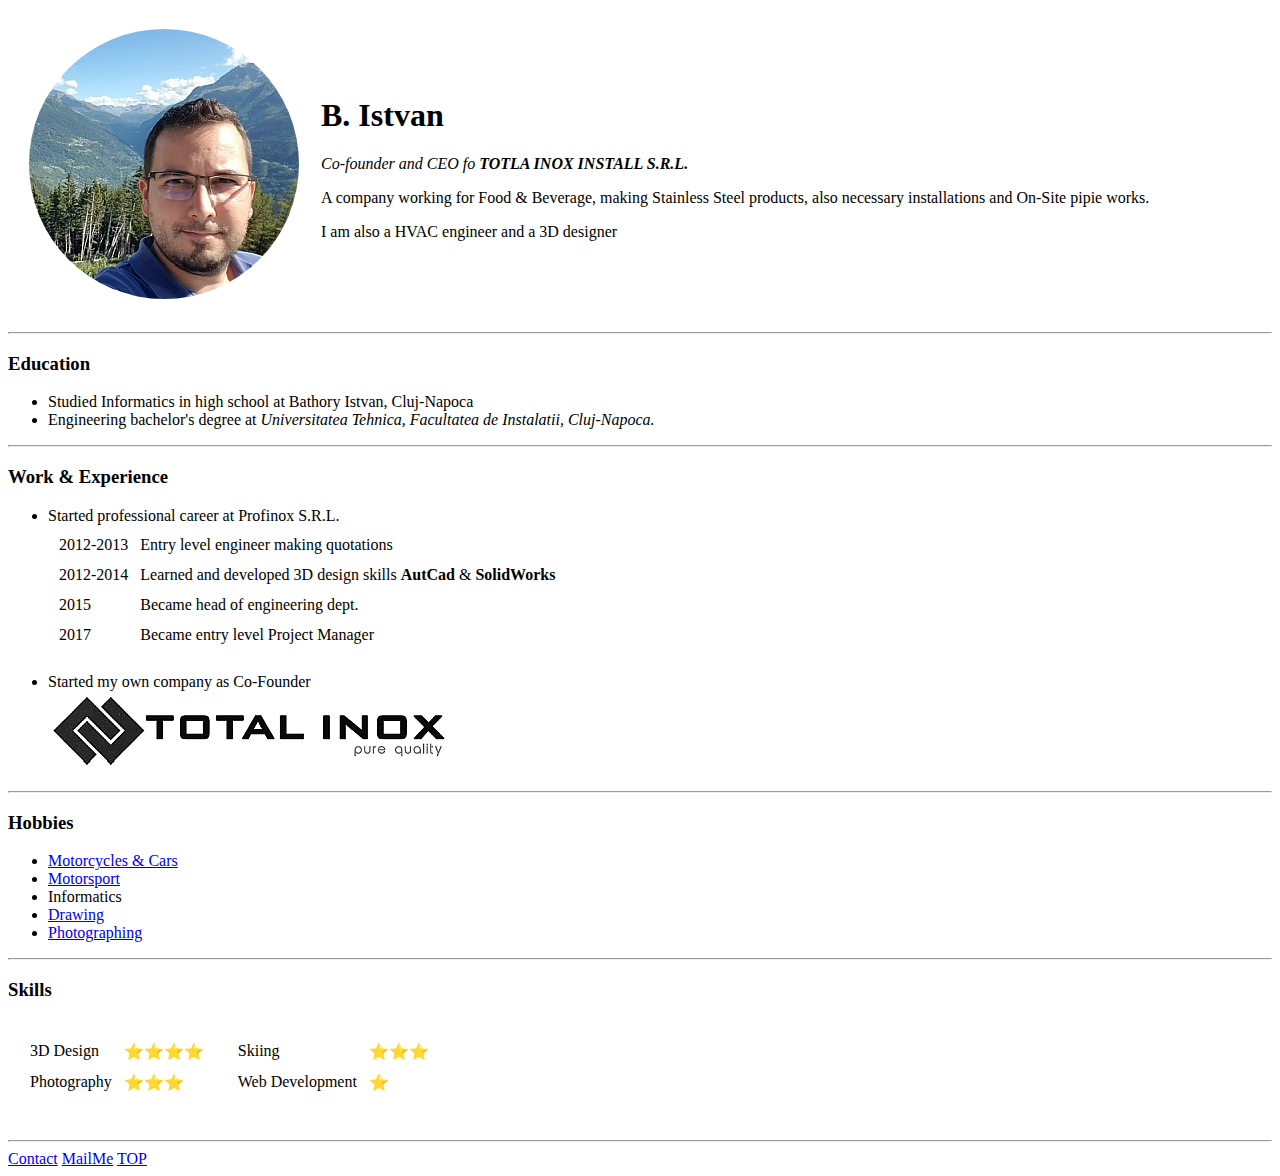
==== index.html @ 762f4a4f "Add personal site initial files" ====
<!DOCTYPE html>
<html lang="en" dir="ltr">

<head>
  <meta charset="utf-8">
  <!-- <meta http-equiv="refresh" content="10"> -->
  <title>🐶B. Istvan</title>
</head>

<body>

  <table cellspacing="20">
    <tr>
      <td> <img src="Images/Profile_pic_circular.png" alt="Photo of Istvan"></td>
      <td>
        <h1> B. Istvan </h1>
        <p><em>Co-founder and CEO fo <strong>TOTLA INOX INSTALL S.R.L.</strong></em></p>
        <p>A company working for Food & Beverage, making Stainless Steel products, also necessary installations and On-Site pipie works.</p>
        <p>I am also a HVAC engineer and a 3D designer</p>
      </td>
    </tr>
  </table>


  <hr>
  <h3>Education</h3>
  <ul>
    <li>Studied Informatics in high school at Bathory Istvan, Cluj-Napoca</li>
    <li>Engineering bachelor's degree at <em>Universitatea Tehnica, Facultatea de Instalatii, Cluj-Napoca.</em></li>
  </ul>
  <hr>
  <h3>Work & Experience</h3>
  <ul>
    <li>Started professional career at Profinox S.R.L.</li>

    <table cellspacing="10">
      <tr>
        <td>2012-2013</td>
        <td>Entry level engineer making quotations</td>
      </tr>
      <tr>
        <td>2012-2014</td>
        <td>Learned and developed 3D design skills <strong>AutCad</strong> & <strong>SolidWorks</strong></td>
      </tr>
      <tr>
        <td>2015</td>
        <td>Became head of engineering dept.</td>
      </tr>
      <tr>
        <td>2017</td>
        <td>Became entry level Project Manager</td>
      </tr>
    </table>
    <br>
    <li>Started my own company as Co-Founder</li>
    <a href="https://www.facebook.com/Totalinoxinstal/"><img src="Images/TIN.jpg" alt="Tin facebook link"></a>
  </ul>
<hr>
  <h3>Hobbies</h3>
  <ul>
    <li><a href="https://www.youtube.com/watch?v=t0RAswC2K_w">Motorcycles & Cars</a></li>
    <li><a href="Images/IMG_8462.JPG">Motorsport</a>
    </li>
    <li>Informatics</li>
    <li><a href="Images\collage\collage.jpg">Drawing</a></li>
    <li><a href="Images/Foter.jpg">Photographing</a></li>
  </ul>
<hr>
  <h3>Skills</h3>

  <table cellspacing="10">
    <tr>
      <td>
        <table cellspacing="10">
          <tr>
            <td>3D Design</td>
            <td>⭐⭐⭐⭐</td>
          </tr>
          <tr>
            <td>Photography</td>
            <td>⭐⭐⭐</td>
          </tr>
        </table>
      </td>


      <td>
        <table cellspacing="10">
          <tr>
            <td>Skiing</td>
            <td>⭐⭐⭐</td>
          </tr>
          <tr>
            <td>Web Development</td>
            <td>⭐</td>
          </tr>
        </table>
      </td>

  </table>


  <br>
  <hr>
  <a href="contact.html">Contact</a>
  <a href="inputs.html">MailMe</a>
  <a href="#top">TOP</a>
</body>

</html>
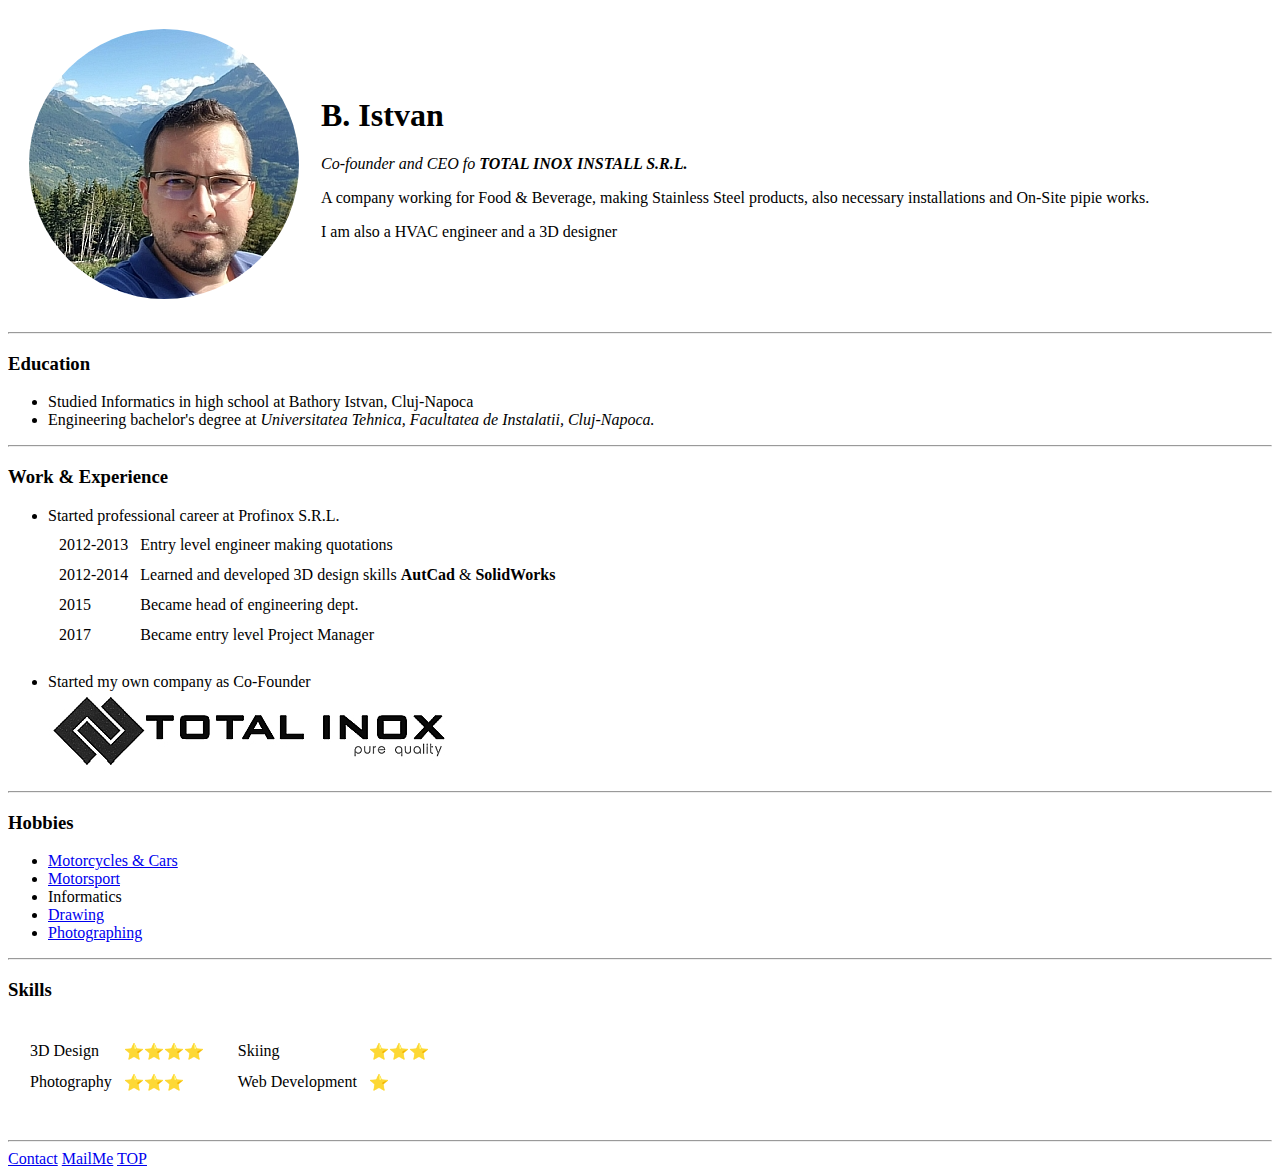
==== commit 76d785b4: "Update index.html" ====
--- a/index.html
+++ b/index.html
@@ -14,7 +14,7 @@
       <td> <img src="Images/Profile_pic_circular.png" alt="Photo of Istvan"></td>
       <td>
         <h1> B. Istvan </h1>
-        <p><em>Co-founder and CEO fo <strong>TOTLA INOX INSTALL S.R.L.</strong></em></p>
+        <p><em>Co-founder and CEO fo <strong>TOTAL INOX INSTALL S.R.L.</strong></em></p>
         <p>A company working for Food & Beverage, making Stainless Steel products, also necessary installations and On-Site pipie works.</p>
         <p>I am also a HVAC engineer and a 3D designer</p>
       </td>
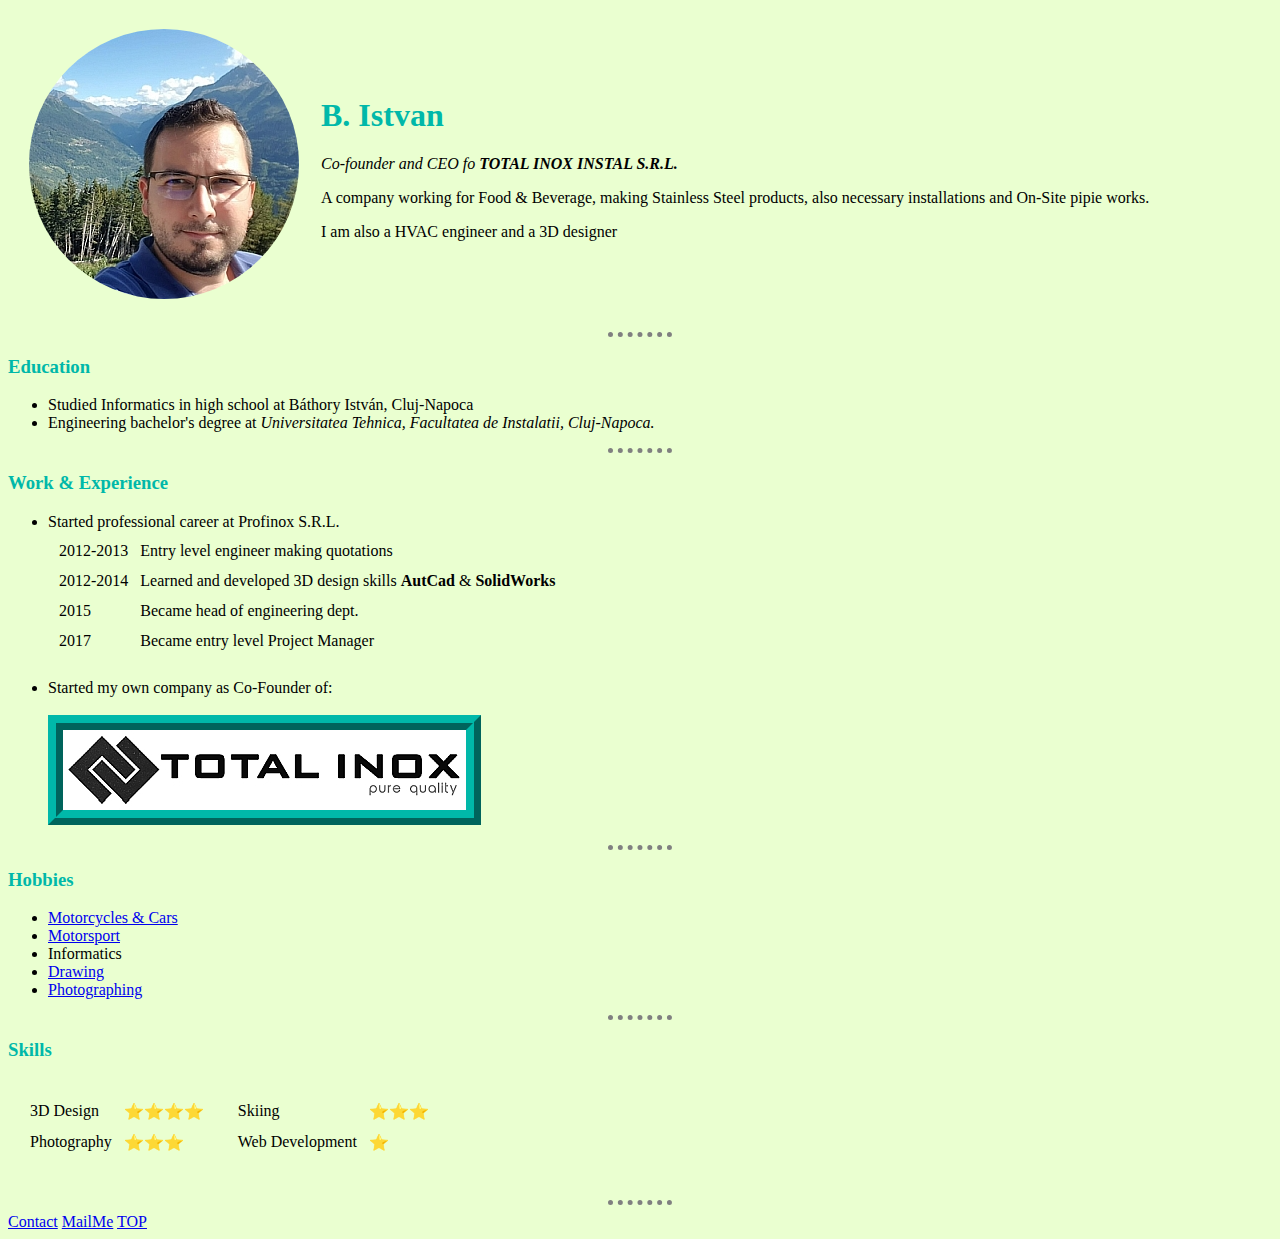
==== commit 1fbdd9bb: "Improve v1" ====
--- a/index.html
+++ b/index.html
@@ -5,6 +5,8 @@
   <meta charset="utf-8">
   <!-- <meta http-equiv="refresh" content="10"> -->
   <title>🐶B. Istvan</title>
+  <link rel="stylesheet" href="css/styles.css">
+
 </head>
 
 <body>
@@ -14,7 +16,7 @@
       <td> <img src="Images/Profile_pic_circular.png" alt="Photo of Istvan"></td>
       <td>
         <h1> B. Istvan </h1>
-        <p><em>Co-founder and CEO fo <strong>TOTAL INOX INSTALL S.R.L.</strong></em></p>
+        <p><em>Co-founder and CEO fo <strong>TOTAL INOX INSTAL S.R.L.</strong></em></p>
         <p>A company working for Food & Beverage, making Stainless Steel products, also necessary installations and On-Site pipie works.</p>
         <p>I am also a HVAC engineer and a 3D designer</p>
       </td>
@@ -25,7 +27,7 @@
   <hr>
   <h3>Education</h3>
   <ul>
-    <li>Studied Informatics in high school at Bathory Istvan, Cluj-Napoca</li>
+    <li>Studied Informatics in high school at Báthory István, Cluj-Napoca</li>
     <li>Engineering bachelor's degree at <em>Universitatea Tehnica, Facultatea de Instalatii, Cluj-Napoca.</em></li>
   </ul>
   <hr>
@@ -52,10 +54,11 @@
       </tr>
     </table>
     <br>
-    <li>Started my own company as Co-Founder</li>
-    <a href="https://www.facebook.com/Totalinoxinstal/"><img src="Images/TIN.jpg" alt="Tin facebook link"></a>
+    <li>Started my own company as Co-Founder of:</li>
+    <br>
+    <a href="https://www.facebook.com/Totalinoxinstal/"><img style="border: 4mm ridge #00b8a9;" src="Images/TIN.jpg" alt="Tin facebook link"> </a>
   </ul>
-<hr>
+  <hr>
   <h3>Hobbies</h3>
   <ul>
     <li><a href="https://www.youtube.com/watch?v=t0RAswC2K_w">Motorcycles & Cars</a></li>
@@ -65,7 +68,7 @@
     <li><a href="Images\collage\collage.jpg">Drawing</a></li>
     <li><a href="Images/Foter.jpg">Photographing</a></li>
   </ul>
-<hr>
+  <hr>
   <h3>Skills</h3>
 
   <table cellspacing="10">
--- a/css/styles.css
+++ b/css/styles.css
@@ -0,0 +1,18 @@
+body {
+  background-color: #eaffd0;
+}
+
+hr {
+  border-style: dotted none none none;
+  border-color: gray;
+  border-width: 5px;
+  width: 5%;
+}
+
+h1 {
+  color: #00b8a9;
+}
+
+h3 {
+  color: #00b8a9;
+}
